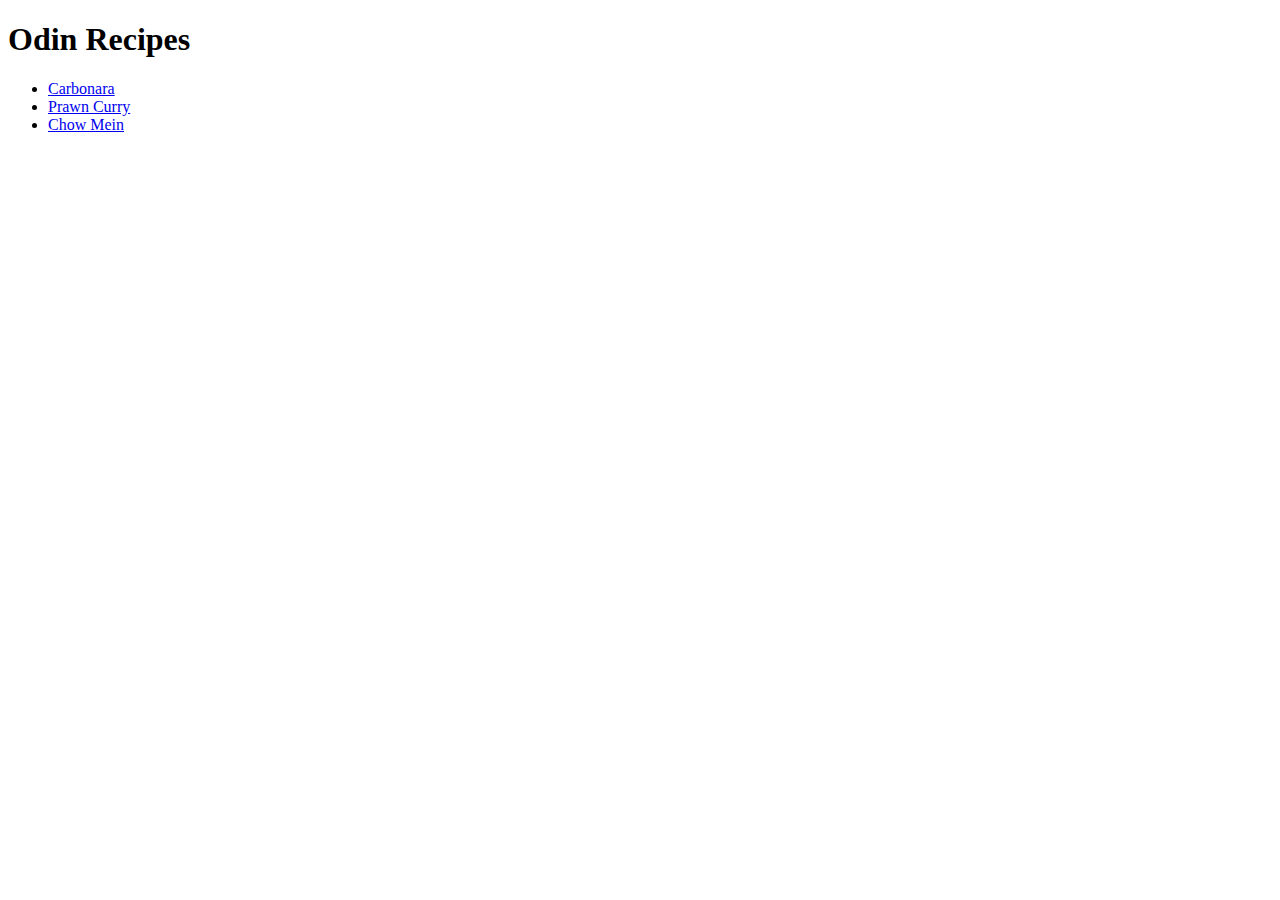
==== index.html @ 49449181 "Made Website" ====
<!DOCTYPE html>
<html lang="en">
<head>
    <meta charset="UTF-8">
    <meta http-equiv="X-UA-Compatible" content="IE=edge">
    <meta name="viewport" content="width=device-width, initial-scale=1.0">
    <title>Odin Recipes</title>
</head>
<body>
    <h1>Odin Recipes</h1>
    <ul>
        <li><a href="./recipes/carbonara.html">Carbonara</a></li>
        <li><a href="./recipes/prawncurry.html">Prawn Curry</a></li>
        <li><a href="./recipes/chowmein.html">Chow Mein</a></li>
    </ul>
    
</body>
</html>
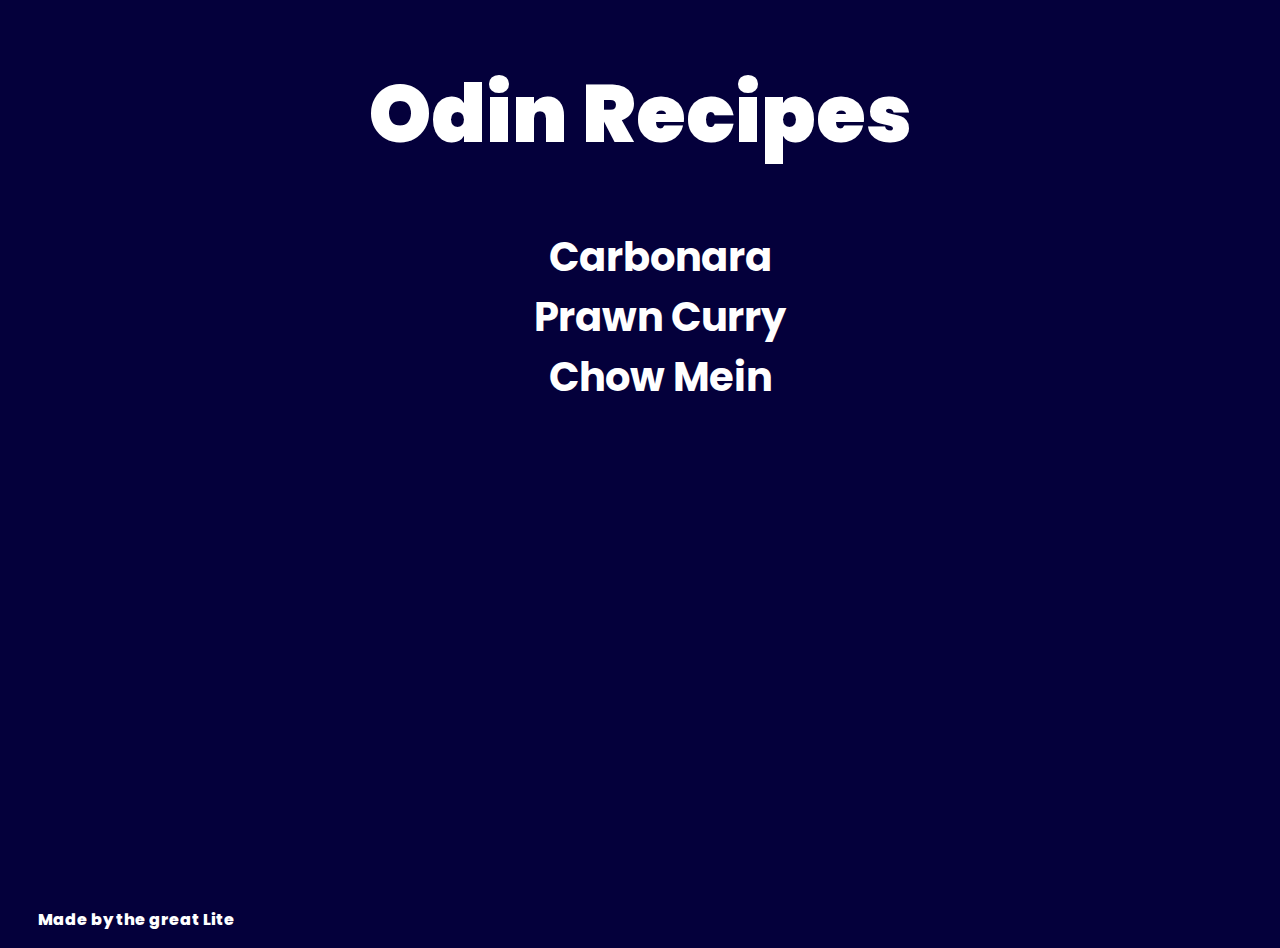
==== commit e5d36d55: "Improved landing page" ====
--- a/index.html
+++ b/index.html
@@ -5,6 +5,10 @@
     <meta http-equiv="X-UA-Compatible" content="IE=edge">
     <meta name="viewport" content="width=device-width, initial-scale=1.0">
     <title>Odin Recipes</title>
+    <link rel="stylesheet" href="styles.css">
+    <style>
+        @import url('https://fonts.googleapis.com/css2?family=Poppins&display=swap');
+    </style>
 </head>
 <body>
     <h1>Odin Recipes</h1>
@@ -13,6 +17,9 @@
         <li><a href="./recipes/prawncurry.html">Prawn Curry</a></li>
         <li><a href="./recipes/chowmein.html">Chow Mein</a></li>
     </ul>
-    
+
 </body>
+<footer>
+    <p id="footer">Made by the great <span id="Special"><a href="https://github.com/BrimGit">Lite</a></span></p>
+</footer>
 </html>--- a/styles.css
+++ b/styles.css
@@ -0,0 +1,56 @@
+* {
+    font-family:Poppins, sans-serif;
+    color: white;
+    user-select: none;
+}
+
+li{
+    text-decoration: none;
+    list-style: none;  
+    text-align: center;
+}
+
+a:visited, a:link {
+    text-decoration: none;
+    font-style: normal;
+    color: rgb(255, 255, 255);
+    transition: 300ms;
+}
+
+
+li a:hover {
+    opacity: 60%;
+    font-size: 45px;
+    transition: 300ms;
+}
+
+li a {
+    font-weight: bold;
+    font-size: 40px;}
+
+body {
+    background-color: rgb(4, 0, 59);
+}
+
+
+h1 {
+    font-weight: 900;
+    font-size: 80px;
+    text-align: center;
+}
+
+#footer {
+    margin-top: 500px;
+    padding-left: 30px;
+    font-weight: 800;
+}
+
+footer span a {
+    color: rgb(167, 167, 167);
+}
+
+footer span a:hover {
+    opacity: 60%;
+    transition: 300ms;
+    cursor: pointer;
+}
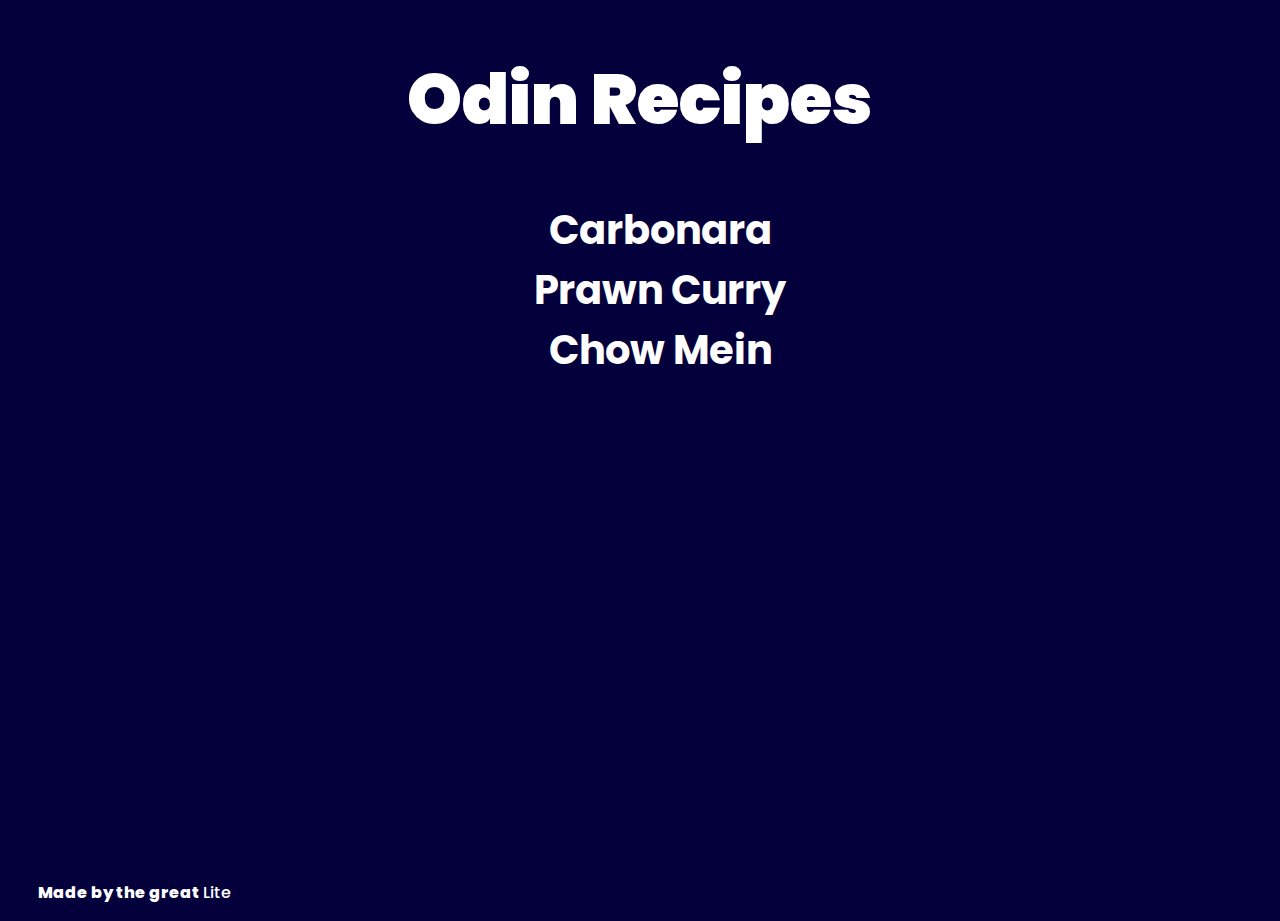
==== commit b16f5989: "Styled pages" ====
--- a/index.html
+++ b/index.html
@@ -17,7 +17,6 @@
         <li><a href="./recipes/prawncurry.html">Prawn Curry</a></li>
         <li><a href="./recipes/chowmein.html">Chow Mein</a></li>
     </ul>
-
 </body>
 <footer>
     <p id="footer">Made by the great <span id="Special"><a href="https://github.com/BrimGit">Lite</a></span></p>
--- a/styles.css
+++ b/styles.css
@@ -2,9 +2,10 @@
     font-family:Poppins, sans-serif;
     color: white;
     user-select: none;
+    font-weight: 500;
 }
 
-li{
+ul{
     text-decoration: none;
     list-style: none;  
     text-align: center;
@@ -35,7 +36,7 @@
 
 h1 {
     font-weight: 900;
-    font-size: 80px;
+    font-size: 70px;
     text-align: center;
 }
 
@@ -54,3 +55,31 @@
     transition: 300ms;
     cursor: pointer;
 }
+
+.main-content {
+    text-align: center;
+    width: 800px;
+    margin: auto;
+}
+
+.ingredients {
+    text-align: left;
+}
+
+.steps {
+    text-align: left;
+}
+
+.homepagedirect {
+    font-weight: 600;
+}
+
+.homepagedirect:hover {
+    opacity: 60%;
+    font-size: 20px;
+    transition: 300ms;
+}
+
+h3, h4 {
+    font-weight: 600;
+}